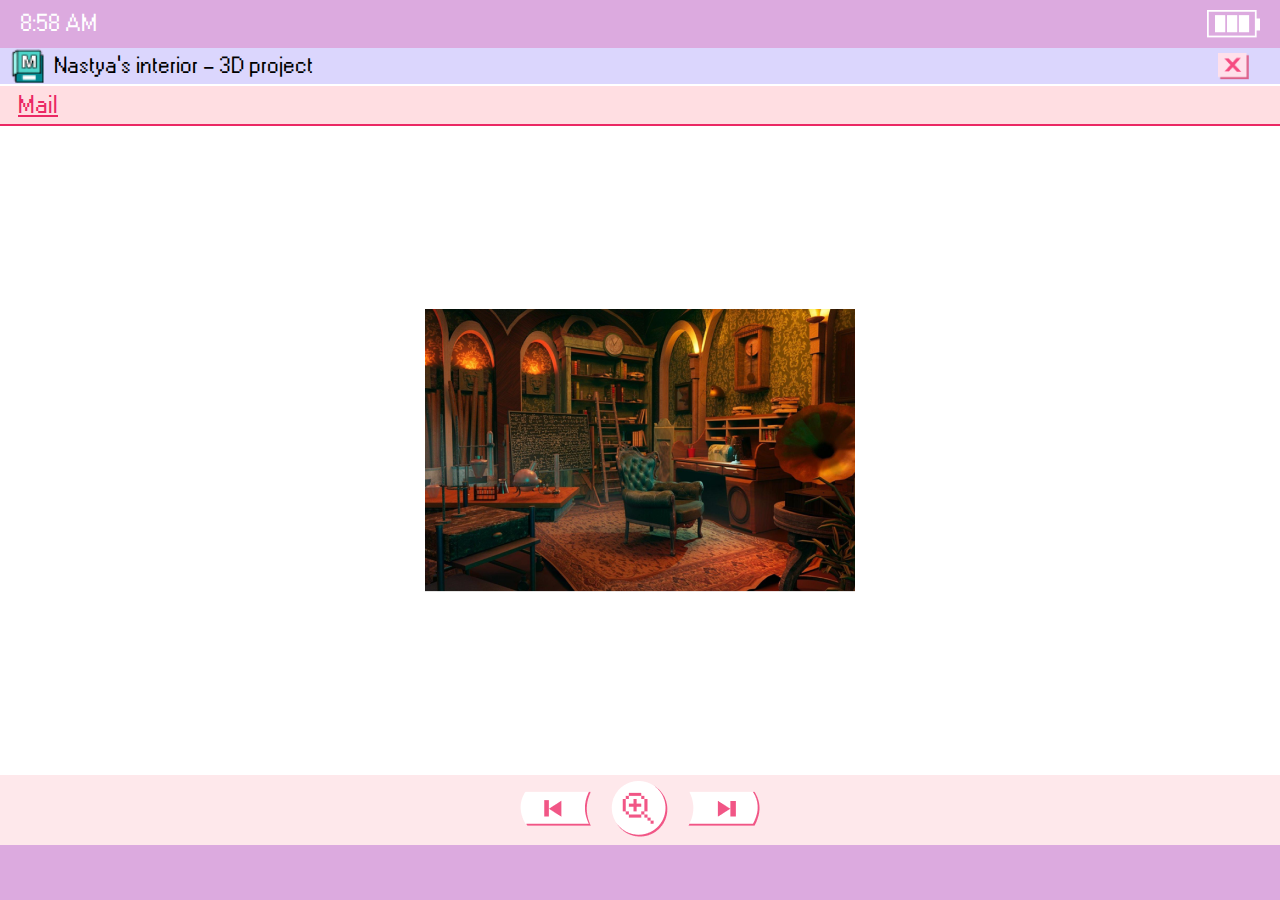
==== 3D.html @ fd75b499 "project" ====
<!DOCTYPE html>
<html lang="ru">
<head>
    <meta charset="UTF-8">
    <meta name="viewport" content="width=device-width, initial-scale=1.0">
    <link rel="stylesheet" href="style.css"> 
    <link rel="stylesheet" href="font.css"> 
    <title>Мобильная версия сайта</title>
</head>
<body class="main-body">

<header>
    <div class="header-content">
        <div class="time" id="userTime"></div>
    </div>
    <img id="batteryIcon" class="battery-icon" src="battery/battery4.png" alt="Battery Icon">
</header>

<div class="profile-top">
    <img src="mini/3D.png" alt="Profile Picture" style="height: 100%; max-height: 36px;"/> 
    <span id="projectTitle" style="font-size: 23px; font-family: 'W95FA', sans-serif; height: 100%; display: flex; align-items: center;">3D projects</span> 
    <a href="index.html" class="close-btn"><img src="button/close.png" alt="Close" style="height: 100%; max-height: 36px;"/></a> 
</div>

<div class="separator white-separator"></div>

<div class="mail-section">
    <span class="mail-title" onclick="location.href='mail.html';">Mail</span> 
</div>

<div class="pink-separator separator"></div>

<div class="photo-container">
    <img id="displayImage" class="displayed-image" src="3D/img1.jpg" alt="3D Project Image">
</div>


<div class="top-separator">
    <button class="nav-button" onclick="showPreviousImage()">
        <img src="button/back_button.png" alt="Назад">
    </button>
    <button class="nav-button" id="toggleSizeButton" onclick="toggleImageSize()">
        <img src="button/bigger.png" alt="Увеличить" id="sizeImage">
    </button>
    <button class="nav-button" onclick="showNextImage()">
        <img src="button/next_button.png" alt="Вперед">
    </button>
</div>
<div id="projectTitle"></div>

<div class="bottom-footer">

    
</div>

<script>
    const images = [
        {src: '3D/img1.png', title: 'Nastya’s interior'},
        {src: '3D/img2.png', title: 'Nastya’s interior'},
        {src: '3D/img3.png', title: 'Nastya’s robot'},
        {src: '3D/img4.png', title: 'Nastya’s robot'},
        {src: '3D/img5.png', title: 'Nastya’s robot'},
        {src: '3D/img6.png', title: 'Nastya’s robot'},
        {src: '3D/img7.png', title: 'Olesya’s interior'},
        {src: '3D/img8.png', title: 'Olesya’s interior'},
        {src: '3D/img9.png', title: 'Olesya’s robot'},
        {src: '3D/img10.png', title: 'Olesya’s robot'},
        {src: '3D/img11.png', title: 'Olesya’s robot'},
        {src: '3D/img12.png', title: 'Olesya’s robot'},
    ];

    let currentIndex = 0;
    let isZoomed = false;
    let isDragging = false; // Флаг для отслеживания, перетаскивается ли изображение
    let startX, startY, initialTouchX, initialTouchY; // Позиции для перетаскивания

    function updateImage() {
        const image = images[currentIndex];
        const imgElement = document.getElementById('displayImage');
        imgElement.src = image.src;
        document.getElementById('projectTitle').innerText = `${image.title} - 3D project`;

        // Сброс размера изображения при обновлении
        imgElement.style.transform = 'scale(1)';
        imgElement.style.cursor = 'default'; // Устанавливаем курсор по умолчанию
        isZoomed = false; 
        document.getElementById('sizeImage').src = 'button/bigger.png'; 
    }

    function showNextImage() {
        currentIndex = (currentIndex + 1) % images.length;
        updateImage();
    }

    function showPreviousImage() {
        currentIndex = (currentIndex - 1 + images.length) % images.length;
        updateImage();
    }

    function toggleImageSize() {
        const imgElement = document.getElementById('displayImage');
        const sizeImage = document.getElementById('sizeImage');

        if (isZoomed) {
            imgElement.style.transform = 'scale(1)';
            imgElement.style.cursor = 'default'; // Устанавливаем курсор по умолчанию
            sizeImage.src = 'button/bigger.png'; 
        } else {
            imgElement.style.transform = 'scale(2)';
            imgElement.style.cursor = 'grab'; // Устанавливаем курсор для перетаскивания
            sizeImage.src = 'button/smaller.png'; 

            // Устанавливаем начальные значения для перетаскивания
            startX = imgElement.offsetLeft;
            startY = imgElement.offsetTop;
        }
        isZoomed = !isZoomed;
    }

    // Обработка перемещения изображения
    const imgElement = document.getElementById('displayImage');

    imgElement.addEventListener('touchstart', (e) => {
        if (isZoomed) {
            isDragging = true;
            initialTouchX = e.touches[0].clientX; // Позиция касания
            initialTouchY = e.touches[0].clientY; // Позиция касания
        }
    });

    imgElement.addEventListener('touchmove', (e) => {
        if (isDragging) {
            const dx = e.touches[0].clientX - initialTouchX;
            const dy = e.touches[0].clientY - initialTouchY;

            // Новые позиции изображения
            const newLeft = startX + dx;
            const newTop = startY + dy;

            // Получение ширины и высоты изображения
            const imgWidth = imgElement.offsetWidth;
            const imgHeight = imgElement.offsetHeight;

            // Предполагаемая ширина окна экрана
            const screenWidth = window.innerWidth;
            const screenHeight = window.innerHeight;

            // Проверка ограничения
            if (newLeft > 0 && newLeft < (screenWidth - imgWidth * 2) && 
                newTop > 0 && newTop < (screenHeight - imgHeight * 2)) {
                imgElement.style.left = newLeft + 'px';
                imgElement.style.top = newTop + 'px';
            }
        }
    });

    imgElement.addEventListener('touchend', () => {
        isDragging = false;
        startX = imgElement.offsetLeft; 
        startY = imgElement.offsetTop; 
    });

    updateImage(); 
</script>
<script src="script.js"></script> 
</body>
</html>
---- style.css ----
@font-face {
    font-family: 'W95FA';
    src: url('font/W95FA.otf') format('opentype');
    font-weight: normal;
    font-style: normal;
}

* {
    box-sizing: border-box;
    margin: 0;
    padding: 0;
}

body {
    background-color: #72A4D7;
    display: flex;
    flex-direction: column;
    align-items: center; 
    justify-content: flex-start; 
    height: 100vh; 
    overflow: hidden;
}

header {
    width: 100%;
    background-color: #DCAADF;
    display: flex;
    align-items: center; 
    justify-content: space-between; 
    padding: 10px 20px; 
}

.header-content {
    display: flex; 
    align-items: center; 
    flex-grow: 1; 
}

.time {
    font-family: 'W95FA', sans-serif;
    font-size: 24px; 
    color: #FFFFFF;
 
}

.battery-icon {
    height: auto;
    margin-left: 20px; 
}



.grid-container {
    display: grid;
    grid-template-columns: repeat(3, 1fr); 
    grid-template-rows: repeat(5, auto); 
    gap: 10px; 
    width: 100%;
    flex-grow: 0; 
    padding: 10px; 
}

.grid-item {
    display: flex; 
    justify-content: center; 
    align-items: center;
    overflow: hidden;
}

.grid-item img {
    max-width: 100%; 
    height: auto; 
}

.photo {
    grid-column: 2 / span 2; 
    grid-row: 1 / span 3; 
}

.windows-logo {
    position: fixed;
    bottom: 45px;
    right: 30px;
    width: auto;
    height: auto; 
    z-index: -1;
}

.profile-top {
    height: 36px; 
    width: 100%;
    background-color: #DBD6FD;
    display: flex;
    align-items: center;     
    justify-content: flex-start; 
    padding-left: 10px;
    position: relative;
    box-sizing: border-box; 
}
.profile-top img {
    height: 26px; 
    margin-right: 8px; 
}
.close-btn {
    position: absolute;
    right: 23px;
    height: 27px; 
    width: auto
}
.separator {
    width: 100%;
    height: 2px;
    padding:1px;
}
.white-separator{
    background-color: white;
}

.mail-section {
    width: 100%;
    height: 38px; 
    background-color: #FFDEE2;
    display: flex;
    align-items: center; 
    padding-left: 18px; 
    color: #EB2864;
    box-sizing: border-box; 
}

.mail-section .mail-title {
    font-family: 'W95FA', sans-serif;
    font-size: 25px;
    text-decoration: underline;
    height: 100%; 
    display: flex; 
    align-items: center; 
}
.pink-separator {
    background-color: #EB2864;
}


.more-link {
    font-family: 'W95FA', sans-serif;
    color: #6E81B1;
    font-size: 19px;
    text-decoration: underline;
    cursor: pointer;
    margin-top: 20px;
}
.cv-image {
    width: 100%; 
    display: block; 
}

.skills-section {
    display: flex; 
    align-items: flex-start; 
    margin-left: 10px;
    margin-top: 36px; 
}

.olesya-img {
    margin-left: 10px; 
    height: auto; 
    width: auto; 
    max-height: none; 
    max-width: none; 
}

.nastya-img {
    margin-right: 10px; 
    height: auto; 
    width: auto; 
    max-height: none; 
    max-width: none; 
}

.skills-item {
    margin-top: 5px;
    display: flex; 
    margin-bottom: 20px; 
}

.level-img {
    align-self: center;
    margin-left: 10px; 
    margin-right: 0px; 
}

.skills {
    font-family: 'W95FA', sans-serif; 
    font-size: 15px; 
    margin: 0;
    text-align: left; 
}

.about-text {
    width: 170px;
    overflow-wrap: break-word; 
}

.about-text-o {
    width: 185px; 
    overflow-wrap: break-word; 
}


.main-body {
    background-color: #ffffff;
    display: flex;
    flex-direction: column;
    align-items: center;
    margin: 0px;
    overflow: hidden; 
}

.top-separator {
    width: 100%; 
    height: 70px; 
    display: flex; 
    justify-content: center; 
    align-items: center; 
    background-color: #FEE8EB; 
}


.nav-button {
    margin: 0px 10px; 
    background: none; 
    border: none; 
    cursor: pointer; 
}


.nav-button img {
    object-fit: contain; 
}
.photo-container {
    display: flex;
    justify-content: center;
    align-items: center;
    flex-grow: 1;
    overflow: hidden; 
    position: relative;
}

.displayed-image {
    max-width: 100%;
    max-height: 400px; 
    transition: transform 0.3s ease;
}

.bottom-footer {
    background-color: #DCAADF;
    width: 100%;
    height: 55px;
    position: relative;
}  

#displayImage {
    max-width: 100%; 
    position: relative; 
    transition: transform 0.3s; 
    touch-action: none; 
}

.nastya-cv-img {
    display: block; 
    width: 100%; 
    height: auto; 
    float: left;
}



.to-field {
    display: flex;
    align-items: center;
    background-color: #FFD6A6;
    height: 44px;
    width: 100%;
    position: relative;
}

.to-text {
    font-family: 'W95FA', sans-serif;
    font-size: 26px;
    color: #F64B81;
    margin-left: 23px;
}

.dropdown {
    display: inline-flex;
    align-items: center;
    position: relative;
    margin-left: 21px;
}

.dropdown-select {
    background-color: white;
    width: 277px;
    height: 23px;
    font-family: 'W95FA', sans-serif;
    font-size: 17.5px;
    color: #FFB35C;
    padding: 0 5px;
    border: 1px solid transparent;
    cursor: pointer;
    z-index: 2;
}

.dropdown-icon {
    margin-left: 5px;
    font-size: 15px;
}

.dropdown-menu {
    margin-top: 100px;
    display: none;
    position: absolute;
    background: white;
    width: 100%;
    border: 1px solid #FFB35C;
    z-index: 1;
}

.dropdown-item {
    font-family: 'W95FA', sans-serif;
    font-size: 17.5px;
    color: #FFA1BF;
    padding: 5px 10px;
    cursor: pointer;
}

.dropdown-item:hover {
    color: #F64B81;
}

.dropdown-divider {
    height: 2px;
    background-color: #FFB35C;
    margin: 0;
}

.subject-field {
    padding: 10px;
    display: flex;
    justify-content: center;
    background-color: #FFD6A6;
    height: 44px;
    width: 100%;
}

.subject-input {
    background-color: white;
    width: 277px; 
    height: 23px;
    color: #FEE8CF; 
    font-family: 'W95FA', sans-serif;
    font-size: 15px;
    border: none;
    text-align: left; 
    padding-left: 10px; 
}

.message-field {
    display: flex;
    justify-content: center;
    margin: 10px 0;
}

.message-input {
    width: 344px; 
    height: 560px; 
    color: #000; 
    font-family: 'W95FA', sans-serif;
    font-size: 20px; 
    resize: none; 
    padding: 10px;
    background-color: white; 
    border-right: 2px solid #F64B81; 
    border-bottom: 2px solid #F64B81; 
    border-top: none; 
    border-left: none; 
}

.message-input::placeholder {
    color: #FEE8CF; 
    opacity: 1; 
}
.subject-input::placeholder {
    color: #FEE8CF; 
    opacity: 1; 
}

.send-button {
    margin-left: 48px;
    cursor: pointer;
}

.cv-body {
    display: flex;
    flex-direction: column;
    background-color: #FFF6F7;
}
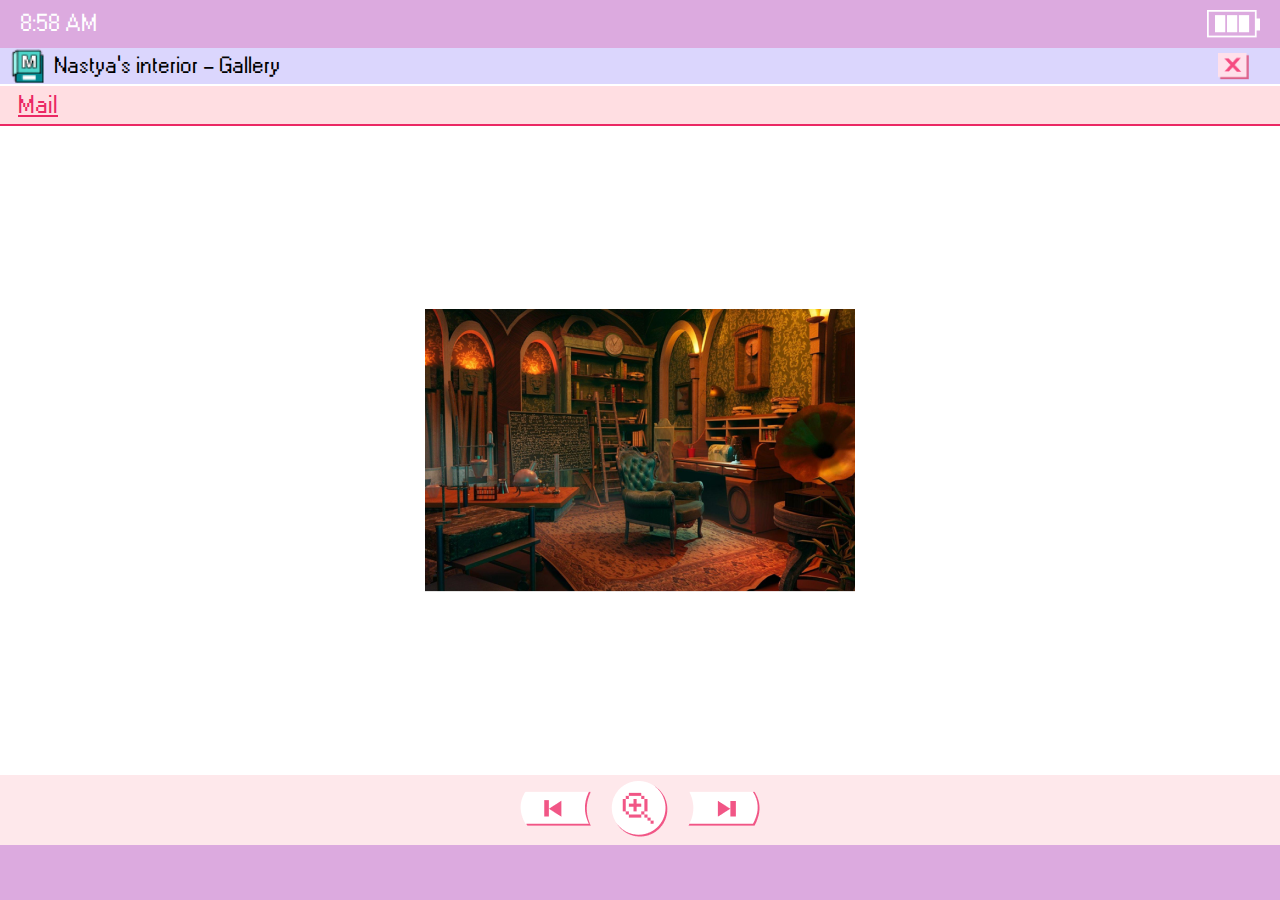
==== commit 84f80fb6: "new_gallery" ====
--- a/3D.html
+++ b/3D.html
@@ -30,8 +30,10 @@
 
 <div class="pink-separator separator"></div>
 
+</div>
 <div class="photo-container">
     <img id="displayImage" class="displayed-image" src="3D/img1.jpg" alt="3D Project Image">
+    <video id="displayVideo" controls style="max-width: 100%; max-height: 100%; display: none;"></video>
 </div>
 
 
@@ -58,12 +60,12 @@
         {src: '3D/img1.png', title: 'Nastya’s interior'},
         {src: '3D/img2.png', title: 'Nastya’s interior'},
         {src: '3D/img3.png', title: 'Nastya’s robot'},
-        {src: '3D/img4.png', title: 'Nastya’s robot'},
+        {src: '3D/img4.mp4', title: 'Nastya’s robot'}, 
         {src: '3D/img5.png', title: 'Nastya’s robot'},
         {src: '3D/img6.png', title: 'Nastya’s robot'},
         {src: '3D/img7.png', title: 'Olesya’s interior'},
         {src: '3D/img8.png', title: 'Olesya’s interior'},
-        {src: '3D/img9.png', title: 'Olesya’s robot'},
+        {src: '3D/img9.mp4', title: 'Olesya’s robot'},
         {src: '3D/img10.png', title: 'Olesya’s robot'},
         {src: '3D/img11.png', title: 'Olesya’s robot'},
         {src: '3D/img12.png', title: 'Olesya’s robot'},
@@ -71,20 +73,40 @@
 
     let currentIndex = 0;
     let isZoomed = false;
-    let isDragging = false; // Флаг для отслеживания, перетаскивается ли изображение
-    let startX, startY, initialTouchX, initialTouchY; // Позиции для перетаскивания
 
     function updateImage() {
-        const image = images[currentIndex];
+        const item = images[currentIndex];
         const imgElement = document.getElementById('displayImage');
-        imgElement.src = image.src;
-        document.getElementById('projectTitle').innerText = `${image.title} - 3D project`;
+        const videoElement = document.getElementById('displayVideo');
+        
+        if (item.src.endsWith('.mp4')) {
+            imgElement.style.display = 'none'; 
+            videoElement.style.display = 'block'; 
+            videoElement.src = item.src;
+            videoElement.play(); 
+        } else {
+            imgElement.style.display = 'block'; 
+            videoElement.style.display = 'none'; 
+            imgElement.src = item.src;
+        }
+        
+        document.getElementById('projectTitle').innerText = `${item.title} - Gallery`;
 
-        // Сброс размера изображения при обновлении
         imgElement.style.transform = 'scale(1)';
-        imgElement.style.cursor = 'default'; // Устанавливаем курсор по умолчанию
-        isZoomed = false; 
-        document.getElementById('sizeImage').src = 'button/bigger.png'; 
+        imgElement.style.width = 'auto'; 
+        imgElement.style.height = 'auto'; 
+        imgElement.style.maxHeight = '100%'; 
+        imgElement.style.maxWidth = '100%'; 
+        imgElement.style.objectFit = 'contain';
+
+        videoElement.style.transform = 'scale(1)';
+        videoElement.style.width = 'auto'; 
+        videoElement.style.height = 'auto'; 
+        videoElement.style.maxHeight = '100%'; 
+        videoElement.style.maxWidth = '100%';
+        
+        isZoomed = false;
+        document.getElementById('sizeImage').src = 'button/bigger.png';
     }
 
     function showNextImage() {
@@ -99,66 +121,32 @@
 
     function toggleImageSize() {
         const imgElement = document.getElementById('displayImage');
-        const sizeImage = document.getElementById('sizeImage');
+        const videoElement = document.getElementById('displayVideo');
 
         if (isZoomed) {
             imgElement.style.transform = 'scale(1)';
-            imgElement.style.cursor = 'default'; // Устанавливаем курсор по умолчанию
-            sizeImage.src = 'button/bigger.png'; 
+            videoElement.style.transform = 'scale(1)';
+            imgElement.style.width = 'auto';
+            imgElement.style.height = 'auto';
+            videoElement.style.width = 'auto';
+            videoElement.style.height = 'auto';
+            imgElement.style.maxHeight = '100%';
+            imgElement.style.maxWidth = '100%';
+            videoElement.style.maxHeight = '100%';
+            videoElement.style.maxWidth = '100%';
         } else {
             imgElement.style.transform = 'scale(2)';
-            imgElement.style.cursor = 'grab'; // Устанавливаем курсор для перетаскивания
-            sizeImage.src = 'button/smaller.png'; 
+            videoElement.style.transform = 'scale(2)';
+            imgElement.style.maxWidth = 'none';
+            imgElement.style.maxHeight = 'none';
+            videoElement.style.maxWidth = 'none';
+            videoElement.style.maxHeight = 'none';
+        }
 
-            // Устанавливаем начальные значения для перетаскивания
-            startX = imgElement.offsetLeft;
-            startY = imgElement.offsetTop;
-        }
+        imgElement.style.objectFit = 'contain';
+        videoElement.style.objectFit = 'contain';
         isZoomed = !isZoomed;
     }
-
-    // Обработка перемещения изображения
-    const imgElement = document.getElementById('displayImage');
-
-    imgElement.addEventListener('touchstart', (e) => {
-        if (isZoomed) {
-            isDragging = true;
-            initialTouchX = e.touches[0].clientX; // Позиция касания
-            initialTouchY = e.touches[0].clientY; // Позиция касания
-        }
-    });
-
-    imgElement.addEventListener('touchmove', (e) => {
-        if (isDragging) {
-            const dx = e.touches[0].clientX - initialTouchX;
-            const dy = e.touches[0].clientY - initialTouchY;
-
-            // Новые позиции изображения
-            const newLeft = startX + dx;
-            const newTop = startY + dy;
-
-            // Получение ширины и высоты изображения
-            const imgWidth = imgElement.offsetWidth;
-            const imgHeight = imgElement.offsetHeight;
-
-            // Предполагаемая ширина окна экрана
-            const screenWidth = window.innerWidth;
-            const screenHeight = window.innerHeight;
-
-            // Проверка ограничения
-            if (newLeft > 0 && newLeft < (screenWidth - imgWidth * 2) && 
-                newTop > 0 && newTop < (screenHeight - imgHeight * 2)) {
-                imgElement.style.left = newLeft + 'px';
-                imgElement.style.top = newTop + 'px';
-            }
-        }
-    });
-
-    imgElement.addEventListener('touchend', () => {
-        isDragging = false;
-        startX = imgElement.offsetLeft; 
-        startY = imgElement.offsetTop; 
-    });
 
     updateImage(); 
 </script>
--- a/style.css
+++ b/style.css
@@ -265,11 +265,18 @@
     touch-action: none; 
 }
 
-.nastya-cv-img {
+/* .nastya-cv-img {
     display: block; 
     width: 100%; 
     height: auto; 
     float: left;
+} */
+.nastya-cv-img {
+    width: auto; 
+    height: auto; 
+    max-width: 100%; 
+    display: block; 
+    margin: 0 auto; 
 }
 
 
@@ -281,13 +288,14 @@
     height: 44px;
     width: 100%;
     position: relative;
+    justify-content: center;
 }
 
 .to-text {
     font-family: 'W95FA', sans-serif;
     font-size: 26px;
     color: #F64B81;
-    margin-left: 23px;
+    
 }
 
 .dropdown {
@@ -320,9 +328,10 @@
     display: none;
     position: absolute;
     background: white;
-    width: 100%;
+    width: 277px;
     border: 1px solid #FFB35C;
     z-index: 1;
+    margin-left: 55px;
 }
 
 .dropdown-item {
@@ -356,12 +365,13 @@
     background-color: white;
     width: 277px; 
     height: 23px;
-    color: #FEE8CF; 
+    color:  #FFB35C; 
     font-family: 'W95FA', sans-serif;
     font-size: 15px;
     border: none;
     text-align: left; 
     padding-left: 10px; 
+    margin-left: 55px;
 }
 
 .message-field {
@@ -395,7 +405,8 @@
 }
 
 .send-button {
-    margin-left: 48px;
+    /* position: relative;  */
+    /* margin-left: 48px;  */
     cursor: pointer;
 }
 
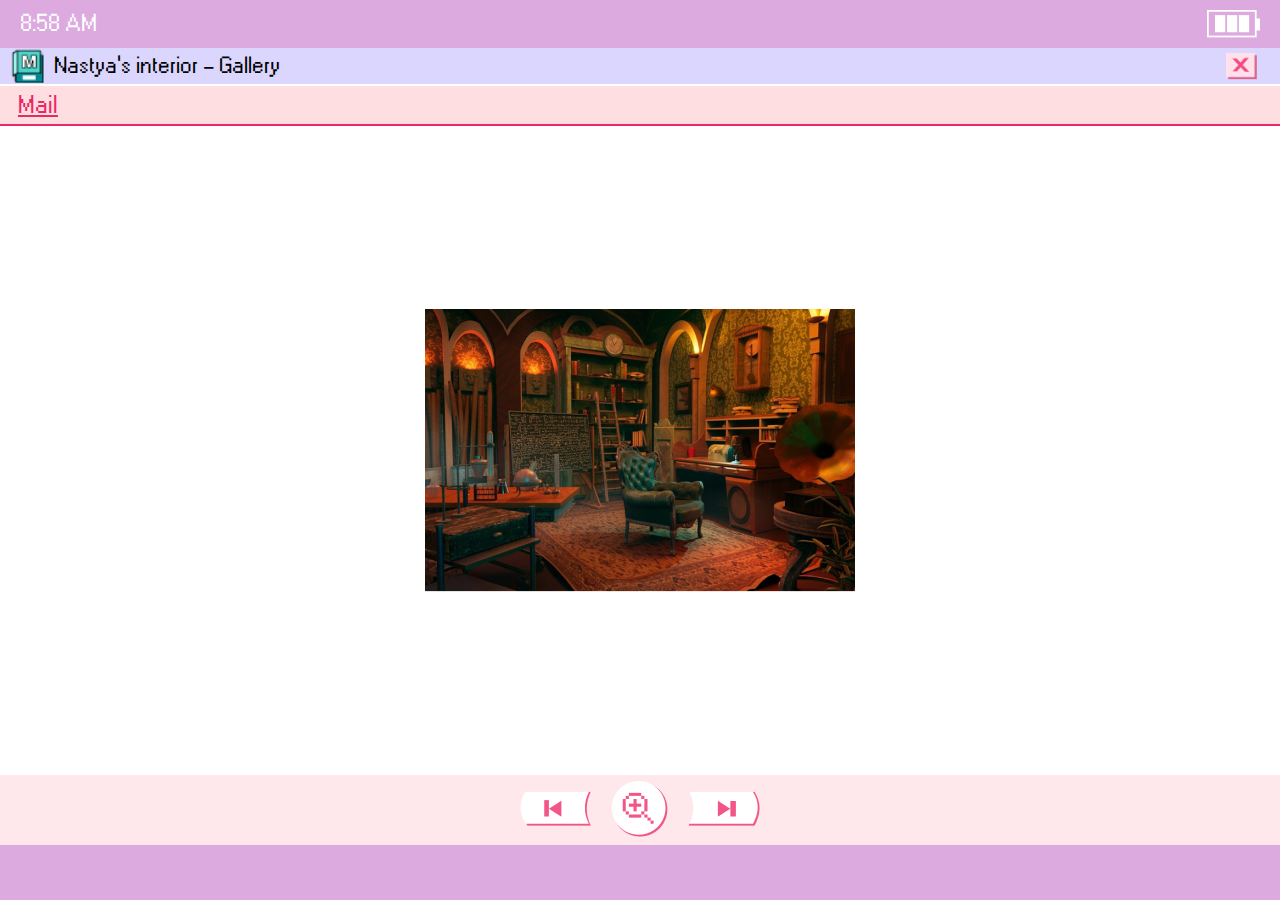
==== commit ca13db27: "BEM" ====
--- a/3D.html
+++ b/3D.html
@@ -9,66 +9,61 @@
 </head>
 <body class="main-body">
 
-<header>
-    <div class="header-content">
-        <div class="time" id="userTime"></div>
+<header class="header">
+    <div class="header__content">
+        <div class="header__time" id="userTime"></div>
     </div>
-    <img id="batteryIcon" class="battery-icon" src="battery/battery4.png" alt="Battery Icon">
+    <img id="batteryIcon" class="header__battery-icon" src="battery/battery4.png" alt="Иконка батареи">
 </header>
 
 <div class="profile-top">
-    <img src="mini/3D.png" alt="Profile Picture" style="height: 100%; max-height: 36px;"/> 
-    <span id="projectTitle" style="font-size: 23px; font-family: 'W95FA', sans-serif; height: 100%; display: flex; align-items: center;">3D projects</span> 
-    <a href="index.html" class="close-btn"><img src="button/close.png" alt="Close" style="height: 100%; max-height: 36px;"/></a> 
+    <img src="mini/3D.png" alt="Изображение профиля" class="profile-top__image" style="height: 100%; max-height: 36px;"/> 
+    <span id="projectTitle" class="profile-top__title" style="font-size: 23px; font-family: 'W95FA', sans-serif; height: 100%; display: flex; align-items: center;">3D projects</span> 
+    <a href="index.html" class="profile-top__close-btn"><img src="button/close.png" alt="Закрыть" class="profile-top__close-icon" style="height: 100%; max-height: 36px;"/></a> 
 </div>
 
-<div class="separator white-separator"></div>
+<div class="separator separator--white"></div>
 
 <div class="mail-section">
-    <span class="mail-title" onclick="location.href='mail.html';">Mail</span> 
+    <span class="mail-section__title" onclick="location.href='mail.html';">Mail</span> 
 </div>
 
-<div class="pink-separator separator"></div>
+<div class="separator separator--pink"></div>
 
-</div>
 <div class="photo-container">
-    <img id="displayImage" class="displayed-image" src="3D/img1.jpg" alt="3D Project Image">
-    <video id="displayVideo" controls style="max-width: 100%; max-height: 100%; display: none;"></video>
+    <img id="displayImage" class="photo-container__displayed-image" src="3D/img1.jpg" alt="Изображение 3D проекта">
+    <video id="displayVideo" class="photo-container__displayed-video" controls style="max-width: 100%; max-height: 100%; display: none;" alt="Видеопроекция 3D проекта"></video>
 </div>
 
-
 <div class="top-separator">
-    <button class="nav-button" onclick="showPreviousImage()">
+    <button class="top-separator__nav-button" onclick="showPreviousImage()">
         <img src="button/back_button.png" alt="Назад">
     </button>
-    <button class="nav-button" id="toggleSizeButton" onclick="toggleImageSize()">
+    <button class="top-separator__nav-button" id="toggleSizeButton" onclick="toggleImageSize()">
         <img src="button/bigger.png" alt="Увеличить" id="sizeImage">
     </button>
-    <button class="nav-button" onclick="showNextImage()">
+    <button class="top-separator__nav-button" onclick="showNextImage()">
         <img src="button/next_button.png" alt="Вперед">
     </button>
 </div>
-<div id="projectTitle"></div>
 
 <div class="bottom-footer">
-
-    
-</div>
+</div> 
 
 <script>
     const images = [
-        {src: '3D/img1.png', title: 'Nastya’s interior'},
-        {src: '3D/img2.png', title: 'Nastya’s interior'},
-        {src: '3D/img3.png', title: 'Nastya’s robot'},
-        {src: '3D/img4.mp4', title: 'Nastya’s robot'}, 
-        {src: '3D/img5.png', title: 'Nastya’s robot'},
-        {src: '3D/img6.png', title: 'Nastya’s robot'},
-        {src: '3D/img7.png', title: 'Olesya’s interior'},
-        {src: '3D/img8.png', title: 'Olesya’s interior'},
-        {src: '3D/img9.mp4', title: 'Olesya’s robot'},
-        {src: '3D/img10.png', title: 'Olesya’s robot'},
-        {src: '3D/img11.png', title: 'Olesya’s robot'},
-        {src: '3D/img12.png', title: 'Olesya’s robot'},
+        {src: '3D/img1.png', title: 'Nastya’s interior', alt: 'Современный интерьер комнаты, оформленный Настей'},
+        {src: '3D/img2.png', title: 'Nastya’s interior', alt: 'Другая перспектива современного интерьера Насти'},
+        {src: '3D/img3.png', title: 'Nastya’s robot', alt: 'Робот Насти с ярким дизайном и уникальными деталями'},
+        {src: '3D/img4.mp4', title: 'Nastya’s robot', alt: 'Анимация, демонстрирующая движение робота Насти'},
+        {src: '3D/img5.png', title: 'Nastya’s robot', alt: 'Робот Насти, изображенный на фоне интерьера'},
+        {src: '3D/img6.png', title: 'Nastya’s robot', alt: 'Детальный вид робота Насти, показывающий его функциональные части'},
+        {src: '3D/img7.png', title: 'Olesya’s interior', alt: 'Элегантный интерьер комнаты, созданный Оксаной'},
+        {src: '3D/img8.png', title: 'Olesya’s interior', alt: 'Вид интерьера Оксаны с акцентом на детали оформления'},
+        {src: '3D/img9.mp4', title: 'Olesya’s robot', alt: 'Анимация робота Оксаны с интерактивными элементами'},
+        {src: '3D/img10.png', title: 'Olesya’s robot', alt: 'Робот Оксаны, демонстрирующий высокую технологичность'},
+        {src: '3D/img11.png', title: 'Olesya’s robot', alt: 'Близкий план робота Оксаны, показывающий его особенности'},
+        {src: '3D/img12.png', title: 'Olesya’s robot', alt: 'Робот Оксаны на фоне стилизованного интерьера'},
     ];
 
     let currentIndex = 0;
@@ -152,4 +147,5 @@
 </script>
 <script src="script.js"></script> 
 </body>
-</html>+</html>
+
--- a/style.css
+++ b/style.css
@@ -21,6 +21,83 @@
     overflow: hidden;
 }
 
+.header {
+    width: 100%;
+    background-color: #DCAADF;
+    display: flex;
+    align-items: center; 
+    justify-content: space-between; 
+    padding: 10px 20px; 
+}
+
+.header__content {
+    display: flex; 
+    align-items: center; 
+    flex-grow: 1; 
+}
+
+.header__time {
+    font-family: 'W95FA', sans-serif;
+    font-size: 24px; 
+    color: #FFFFFF;
+}
+
+.header__battery-icon {
+    height: auto;
+    margin-left: 20px; 
+}
+
+.grid {
+    display: grid;
+    grid-template-columns: repeat(3, 1fr); 
+    grid-template-rows: repeat(5, auto); 
+    gap: 10px; 
+    width: 100%;
+    flex-grow: 0; 
+    padding: 10px; 
+}
+
+.grid__item {
+    display: flex; 
+    justify-content: center; 
+    align-items: center;
+    overflow: hidden;
+}
+
+.grid__item img {
+    max-width: 100%; 
+    height: auto; 
+}
+
+.grid__item--photo {
+    grid-column: 2 / span 2; 
+    grid-row: 1 / span 3; 
+}
+
+.windows-logo {
+    position: fixed;
+    bottom: 45px;
+    right: 30px;
+    width: auto;
+    height: auto; 
+    z-index: -1;
+}
+* {
+    box-sizing: border-box;
+    margin: 0;
+    padding: 0;
+}
+
+body {
+    background-color: #72A4D7;
+    display: flex;
+    flex-direction: column;
+    align-items: center; 
+    justify-content: flex-start; 
+    height: 100vh; 
+    overflow: hidden;
+}
+
 header {
     width: 100%;
     background-color: #DCAADF;
@@ -87,6 +164,7 @@
 }
 
 .profile-top {
+    font-family: 'W95FA';
     height: 36px; 
     width: 100%;
     background-color: #DBD6FD;
@@ -97,10 +175,19 @@
     position: relative;
     box-sizing: border-box; 
 }
-.profile-top img {
+
+.profile-top__image {
     height: 26px; 
     margin-right: 8px; 
 }
+
+.profile-top__close-btn {
+    position: absolute;
+    right: 23px;
+    height: 27px; 
+    width: auto;
+}
+
 .close-btn {
     position: absolute;
     right: 23px;
@@ -110,9 +197,10 @@
 .separator {
     width: 100%;
     height: 2px;
-    padding:1px;
-}
-.white-separator{
+    padding: 1px;
+}
+
+.separator--white {
     background-color: white;
 }
 
@@ -127,7 +215,7 @@
     box-sizing: border-box; 
 }
 
-.mail-section .mail-title {
+.mail-section__title {
     font-family: 'W95FA', sans-serif;
     font-size: 25px;
     text-decoration: underline;
@@ -135,12 +223,70 @@
     display: flex; 
     align-items: center; 
 }
-.pink-separator {
+
+.separator--pink {
     background-color: #EB2864;
 }
 
-
-.more-link {
+.skills-section {
+    font-family: 'W95FA';
+    display: flex; 
+    align-items: flex-start; 
+    margin-left: 10px;
+    margin-top: 36px; 
+}
+
+.skills-section__nastya-image {
+    margin-right: 10px; 
+    height: auto; 
+    width: auto; 
+}
+
+.skills-section__olesya-image {
+    margin-left: 10px; 
+    height: auto; 
+    width: auto; 
+}
+
+.skills-section__text-content {
+    margin-right: 10px; 
+}
+
+.skills-section__name {
+    font-size: 25px; 
+    font-family: 'W95FA', sans-serif;
+}
+
+.skills-section__item {
+    margin-top: 5px;
+    display: flex; 
+    margin-bottom: 20px; 
+}
+
+.skills-section__level-image {
+    align-self: center;
+    margin-left: 10px; 
+}
+
+.skills-section__skills {
+    font-family: 'W95FA', sans-serif; 
+    font-size: 15px; 
+    margin: 0;
+    text-align: left; 
+}
+
+.skills-section__about-title {
+    font-size: 22px; 
+    font-family: 'W95FA', sans-serif;
+}
+
+.skills-section__about-text,
+.skills-section__about-text-o {
+    width: 170px;
+    overflow-wrap: break-word; 
+}
+
+.skills-section__more-link {
     font-family: 'W95FA', sans-serif;
     color: #6E81B1;
     font-size: 19px;
@@ -148,16 +294,18 @@
     cursor: pointer;
     margin-top: 20px;
 }
+
+.more-link {
+    font-family: 'W95FA', sans-serif;
+    color: #6E81B1;
+    font-size: 19px;
+    text-decoration: underline;
+    cursor: pointer;
+    margin-top: 20px;
+}
 .cv-image {
     width: 100%; 
     display: block; 
-}
-
-.skills-section {
-    display: flex; 
-    align-items: flex-start; 
-    margin-left: 10px;
-    margin-top: 36px; 
 }
 
 .olesya-img {
@@ -224,6 +372,17 @@
     background-color: #FEE8EB; 
 }
 
+.top-separator__nav-button {
+    margin: 0px 10px; 
+    background: none; 
+    border: none; 
+    cursor: pointer; 
+}
+
+.top-separator__nav-button img {
+    object-fit: contain; 
+}
+
 
 .nav-button {
     margin: 0px 10px; 
@@ -236,6 +395,7 @@
 .nav-button img {
     object-fit: contain; 
 }
+
 .photo-container {
     display: flex;
     justify-content: center;
@@ -245,6 +405,18 @@
     position: relative;
 }
 
+.photo-container__displayed-image {
+    max-width: 100%;
+    max-height: 400px; 
+    transition: transform 0.3s ease;
+}
+
+.photo-container__displayed-video {
+    max-width: 100%; 
+    max-height: 100%; 
+    display: none; 
+}
+
 .displayed-image {
     max-width: 100%;
     max-height: 400px; 
@@ -280,7 +452,6 @@
 }
 
 
-
 .to-field {
     display: flex;
     align-items: center;
@@ -295,7 +466,6 @@
     font-family: 'W95FA', sans-serif;
     font-size: 26px;
     color: #F64B81;
-    
 }
 
 .dropdown {
@@ -363,14 +533,14 @@
 
 .subject-input {
     background-color: white;
-    width: 277px; 
+    width: 277px;
     height: 23px;
-    color:  #FFB35C; 
+    color: #FFB35C;
     font-family: 'W95FA', sans-serif;
     font-size: 15px;
     border: none;
-    text-align: left; 
-    padding-left: 10px; 
+    text-align: left;
+    padding-left: 10px;
     margin-left: 55px;
 }
 
@@ -381,35 +551,35 @@
 }
 
 .message-input {
-    width: 344px; 
-    height: 560px; 
-    color: #000; 
-    font-family: 'W95FA', sans-serif;
-    font-size: 20px; 
-    resize: none; 
+    width: 344px;
+    height: 500px;
+    color: #000;
+    font-family: 'W95FA', sans-serif;
+    font-size: 20px;
+    resize: none;
     padding: 10px;
-    background-color: white; 
-    border-right: 2px solid #F64B81; 
-    border-bottom: 2px solid #F64B81; 
-    border-top: none; 
-    border-left: none; 
+    background-color: white;
+    border-right: 2px solid #F64B81;
+    border-bottom: 2px solid #F64B81;
+    border-top: none;
+    border-left: none;
 }
 
 .message-input::placeholder {
-    color: #FEE8CF; 
-    opacity: 1; 
-}
+    color: #FEE8CF;
+    opacity: 1;
+}
+
 .subject-input::placeholder {
-    color: #FEE8CF; 
-    opacity: 1; 
+    color: #FEE8CF;
+    opacity: 1;
 }
 
 .send-button {
-    /* position: relative;  */
-    /* margin-left: 48px;  */
+    /* position: relative; */
+    /* margin-left: 48px; */
     cursor: pointer;
-}
-
+} 
 .cv-body {
     display: flex;
     flex-direction: column;
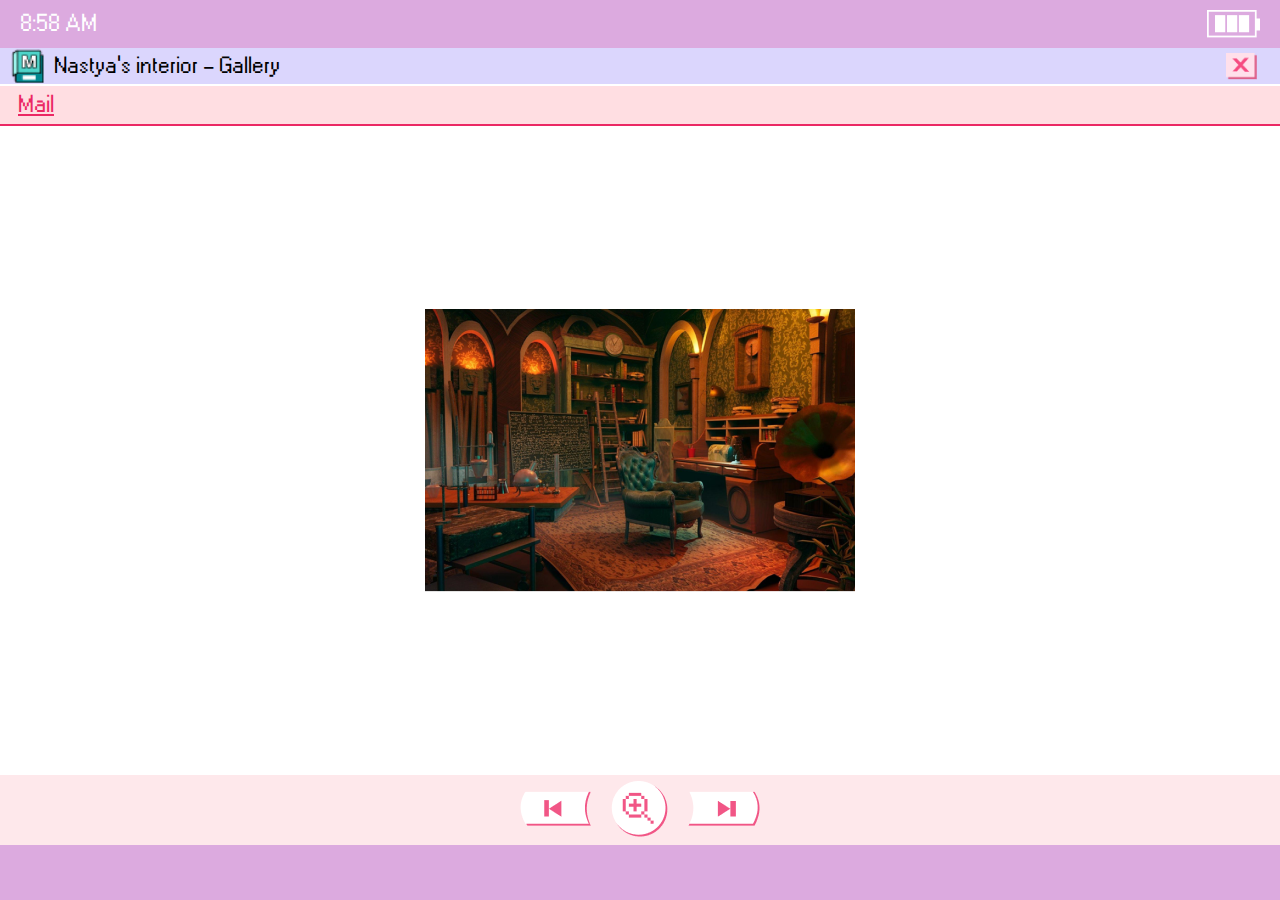
==== commit 507178bf: "alt" ====
--- a/3D.html
+++ b/3D.html
@@ -17,7 +17,7 @@
 </header>
 
 <div class="profile-top">
-    <img src="mini/3D.png" alt="Изображение профиля" class="profile-top__image" style="height: 100%; max-height: 36px;"/> 
+    <img src="mini/3D.png" alt="Иконка профайла" class="profile-top__image" style="height: 100%; max-height: 36px;"/> 
     <span id="projectTitle" class="profile-top__title" style="font-size: 23px; font-family: 'W95FA', sans-serif; height: 100%; display: flex; align-items: center;">3D projects</span> 
     <a href="index.html" class="profile-top__close-btn"><img src="button/close.png" alt="Закрыть" class="profile-top__close-icon" style="height: 100%; max-height: 36px;"/></a> 
 </div>
@@ -32,7 +32,7 @@
 
 <div class="photo-container">
     <img id="displayImage" class="photo-container__displayed-image" src="3D/img1.jpg" alt="Изображение 3D проекта">
-    <video id="displayVideo" class="photo-container__displayed-video" controls style="max-width: 100%; max-height: 100%; display: none;" alt="Видеопроекция 3D проекта"></video>
+    <video id="displayVideo" class="photo-container__displayed-video" controls style="max-width: 100%; max-height: 100%; display: none;" alt="Видео 3D проекта"></video>
 </div>
 
 <div class="top-separator">
@@ -52,18 +52,18 @@
 
 <script>
     const images = [
-        {src: '3D/img1.png', title: 'Nastya’s interior', alt: 'Современный интерьер комнаты, оформленный Настей'},
-        {src: '3D/img2.png', title: 'Nastya’s interior', alt: 'Другая перспектива современного интерьера Насти'},
-        {src: '3D/img3.png', title: 'Nastya’s robot', alt: 'Робот Насти с ярким дизайном и уникальными деталями'},
-        {src: '3D/img4.mp4', title: 'Nastya’s robot', alt: 'Анимация, демонстрирующая движение робота Насти'},
-        {src: '3D/img5.png', title: 'Nastya’s robot', alt: 'Робот Насти, изображенный на фоне интерьера'},
-        {src: '3D/img6.png', title: 'Nastya’s robot', alt: 'Детальный вид робота Насти, показывающий его функциональные части'},
-        {src: '3D/img7.png', title: 'Olesya’s interior', alt: 'Элегантный интерьер комнаты, созданный Оксаной'},
-        {src: '3D/img8.png', title: 'Olesya’s interior', alt: 'Вид интерьера Оксаны с акцентом на детали оформления'},
-        {src: '3D/img9.mp4', title: 'Olesya’s robot', alt: 'Анимация робота Оксаны с интерактивными элементами'},
-        {src: '3D/img10.png', title: 'Olesya’s robot', alt: 'Робот Оксаны, демонстрирующий высокую технологичность'},
-        {src: '3D/img11.png', title: 'Olesya’s robot', alt: 'Близкий план робота Оксаны, показывающий его особенности'},
-        {src: '3D/img12.png', title: 'Olesya’s robot', alt: 'Робот Оксаны на фоне стилизованного интерьера'},
+        {src: '3D/img1.png', title: 'Nastya’s interior', alt: 'Интерьер, созданный Настей'},
+        {src: '3D/img2.png', title: 'Nastya’s interior', alt: 'Интерьер, созданный Настей с другого ракурса'},
+        {src: '3D/img3.png', title: 'Nastya’s robot', alt: 'Робот Насти'},
+        {src: '3D/img4.mp4', title: 'Nastya’s robot', alt: 'Видео, демонстрирующее робота Насти'},
+        {src: '3D/img5.png', title: 'Nastya’s robot', alt: 'Робот Насти с другого ракурса'},
+        {src: '3D/img6.png', title: 'Nastya’s robot', alt: 'Детали робота Насти'},
+        {src: '3D/img7.png', title: 'Olesya’s interior', alt: 'Интерьер, созданный Олесей'},
+        {src: '3D/img8.png', title: 'Olesya’s interior', alt: 'Интерьер, созданный Олесей с другого ракурса'},
+        {src: '3D/img9.mp4', title: 'Olesya’s robot', alt: 'Видео, демонстрирующее робота Олеси'},
+        {src: '3D/img10.png', title: 'Olesya’s robot', alt: 'Робот Олеси'},
+        {src: '3D/img11.png', title: 'Olesya’s robot', alt: 'Робот Олеси с другого ракурса'},
+        {src: '3D/img12.png', title: 'Olesya’s robot', alt: 'Детали робота Олеси'},
     ];
 
     let currentIndex = 0;
--- a/style.css
+++ b/style.css
@@ -11,14 +11,29 @@
     padding: 0;
 }
 
+html, body {
+    height: 100%; 
+    margin: 0; 
+    overflow: hidden; 
+}
+.container {
+    /* height: 100vh;  */
+    display: flex; 
+    flex-direction: column; 
+    justify-content: center; 
+    align-items: center; 
+
+}
+
 body {
     background-color: #72A4D7;
     display: flex;
     flex-direction: column;
     align-items: center; 
     justify-content: flex-start; 
-    height: 100vh; 
+    /* height: 100vh;  */
     overflow: hidden;
+    height: 100%;
 }
 
 .header {
@@ -28,8 +43,13 @@
     align-items: center; 
     justify-content: space-between; 
     padding: 10px 20px; 
-}
-
+    z-index: 1000;
+}
+.profile__content {
+
+    max-height: calc(100vh - 60px); 
+    overflow-y: auto; 
+}
 .header__content {
     display: flex; 
     align-items: center; 
@@ -38,7 +58,7 @@
 
 .header__time {
     font-family: 'W95FA', sans-serif;
-    font-size: 24px; 
+    font-size: 150%; 
     color: #FFFFFF;
 }
 
@@ -49,6 +69,7 @@
 
 .grid {
     display: grid;
+    grid-template-columns: repeat(auto-fit, minmax(100px, 1fr)); 
     grid-template-columns: repeat(3, 1fr); 
     grid-template-rows: repeat(5, auto); 
     gap: 10px; 
@@ -62,17 +83,20 @@
     justify-content: center; 
     align-items: center;
     overflow: hidden;
+   
 }
 
 .grid__item img {
     max-width: 100%; 
     height: auto; 
+   
 }
 
 .grid__item--photo {
     grid-column: 2 / span 2; 
     grid-row: 1 / span 3; 
 }
+
 
 .windows-logo {
     position: fixed;
@@ -115,7 +139,7 @@
 
 .time {
     font-family: 'W95FA', sans-serif;
-    font-size: 24px; 
+    font-size: 150%; 
     color: #FFFFFF;
  
 }
@@ -177,7 +201,7 @@
 }
 
 .profile-top__image {
-    height: 26px; 
+    height: auto;
     margin-right: 8px; 
 }
 
@@ -186,6 +210,15 @@
     right: 23px;
     height: 27px; 
     width: auto;
+
+    transition: transform 0.5s ease, 
+}
+
+.profile-top__close-btn:active {
+    transform: scale(0.9); 
+}
+.profile-top__close-icon {
+    transition: transform 0.5s ease; 
 }
 
 .close-btn {
@@ -213,11 +246,12 @@
     padding-left: 18px; 
     color: #EB2864;
     box-sizing: border-box; 
+
 }
 
 .mail-section__title {
     font-family: 'W95FA', sans-serif;
-    font-size: 25px;
+    font-size: 150%;
     text-decoration: underline;
     height: 100%; 
     display: flex; 
@@ -239,21 +273,21 @@
 .skills-section__nastya-image {
     margin-right: 10px; 
     height: auto; 
-    width: auto; 
+    width: 40%; 
 }
 
 .skills-section__olesya-image {
     margin-left: 10px; 
     height: auto; 
-    width: auto; 
+    width: 40%; 
 }
 
 .skills-section__text-content {
-    margin-right: 10px; 
+    margin-right: 1%; 
 }
 
 .skills-section__name {
-    font-size: 25px; 
+    font-size: 150%; 
     font-family: 'W95FA', sans-serif;
 }
 
@@ -270,26 +304,26 @@
 
 .skills-section__skills {
     font-family: 'W95FA', sans-serif; 
-    font-size: 15px; 
+    font-size: 100%; 
     margin: 0;
     text-align: left; 
 }
 
 .skills-section__about-title {
-    font-size: 22px; 
+    font-size: 120%; 
     font-family: 'W95FA', sans-serif;
 }
 
 .skills-section__about-text,
 .skills-section__about-text-o {
-    width: 170px;
+    width: 75%;
     overflow-wrap: break-word; 
 }
 
 .skills-section__more-link {
     font-family: 'W95FA', sans-serif;
     color: #6E81B1;
-    font-size: 19px;
+    font-size: 120%;
     text-decoration: underline;
     cursor: pointer;
     margin-top: 20px;
@@ -298,7 +332,7 @@
 .more-link {
     font-family: 'W95FA', sans-serif;
     color: #6E81B1;
-    font-size: 19px;
+    font-size: 120%;
     text-decoration: underline;
     cursor: pointer;
     margin-top: 20px;
@@ -338,7 +372,7 @@
 
 .skills {
     font-family: 'W95FA', sans-serif; 
-    font-size: 15px; 
+    font-size: 100%; 
     margin: 0;
     text-align: left; 
 }
@@ -377,10 +411,16 @@
     background: none; 
     border: none; 
     cursor: pointer; 
+    transition: transform 0.1s ease;
 }
 
 .top-separator__nav-button img {
     object-fit: contain; 
+    transition: transform 0.3s ease;
+}
+
+.top-separator__nav-button:active {
+    transform: scale(0.9); 
 }
 
 
@@ -464,7 +504,7 @@
 
 .to-text {
     font-family: 'W95FA', sans-serif;
-    font-size: 26px;
+    font-size: 150%;
     color: #F64B81;
 }
 
@@ -480,7 +520,7 @@
     width: 277px;
     height: 23px;
     font-family: 'W95FA', sans-serif;
-    font-size: 17.5px;
+    font-size: 120%;
     color: #FFB35C;
     padding: 0 5px;
     border: 1px solid transparent;
@@ -490,7 +530,7 @@
 
 .dropdown-icon {
     margin-left: 5px;
-    font-size: 15px;
+    font-size: 100%;
 }
 
 .dropdown-menu {
@@ -506,7 +546,7 @@
 
 .dropdown-item {
     font-family: 'W95FA', sans-serif;
-    font-size: 17.5px;
+    font-size: 120%;
     color: #FFA1BF;
     padding: 5px 10px;
     cursor: pointer;
@@ -537,7 +577,7 @@
     height: 23px;
     color: #FFB35C;
     font-family: 'W95FA', sans-serif;
-    font-size: 15px;
+    font-size: 100%;
     border: none;
     text-align: left;
     padding-left: 10px;
@@ -552,10 +592,10 @@
 
 .message-input {
     width: 344px;
-    height: 500px;
+    height: 60vh;
     color: #000;
     font-family: 'W95FA', sans-serif;
-    font-size: 20px;
+    font-size: 120%;
     resize: none;
     padding: 10px;
     background-color: white;
@@ -584,4 +624,73 @@
     display: flex;
     flex-direction: column;
     background-color: #FFF6F7;
-}+}
+
+.overlay {
+    position: fixed;
+    top: 0;
+    left: 0;
+    width: 100%;
+    height: 100%;
+    background-color: pink; 
+    display: flex;
+    justify-content: center;
+    align-items: center;
+    opacity: 0;
+    visibility: hidden; 
+    transition: opacity 0.8s cubic-bezier(0.3, 1, 0.36, 1), visibility 0.8s; 
+    z-index: 999; 
+}
+
+.overlay.active {
+    opacity: 1;
+    visibility: visible; 
+}
+
+#overlayIcon {
+    width: 100px; 
+    height: auto;
+    transition: transform 0.8s cubic-bezier(0.22, 1, 0.36, 1); 
+}
+
+.overlay.active #overlayIcon {
+    transform: scale(1.2); 
+}
+
+@media (max-width: 768px) {
+
+    .windows-logo {
+        width: 250px; 
+    }
+}
+
+@media (max-width: 400px) {
+    .windows-logo {
+        width: 150px; 
+    }
+}
+
+@media (max-height: 700px) {
+
+
+    .grid__item img {
+        width: 80%; 
+    }
+
+    .header__time {
+        font-size: 1rem; 
+    }
+
+    .windows-logo {
+        width: 150px;
+    }
+    .grid__item img {
+        width: 80%; 
+    }
+    
+    .photo {
+        object-fit: contain; 
+    }
+
+}
+
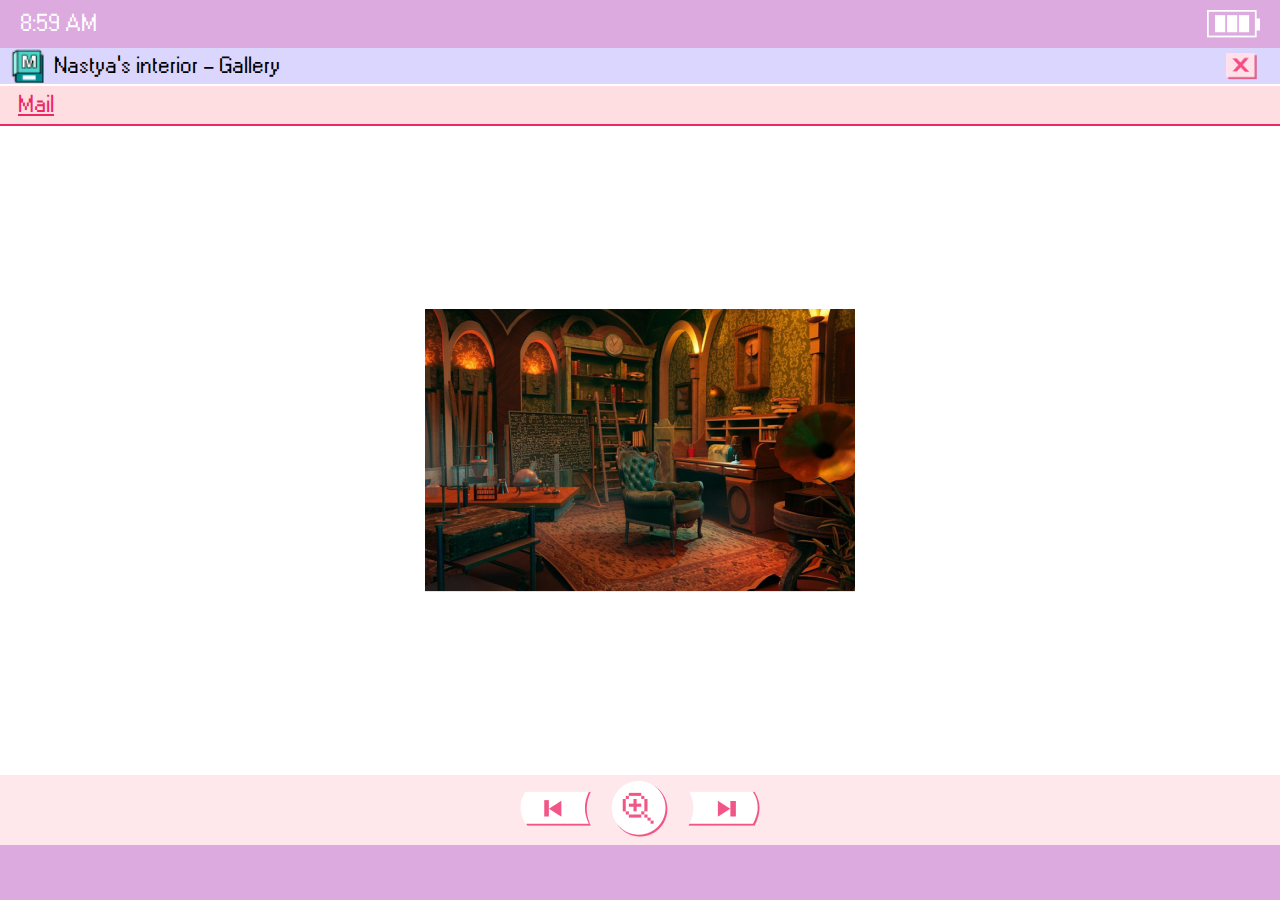
==== commit 54e0b23b: "size and btn" ====
--- a/3D.html
+++ b/3D.html
@@ -5,7 +5,9 @@
     <meta name="viewport" content="width=device-width, initial-scale=1.0">
     <link rel="stylesheet" href="style.css"> 
     <link rel="stylesheet" href="font.css"> 
-    <title>Мобильная версия сайта</title>
+    <link rel="icon" href="favicon.png" type="image/png">
+    <meta name="viewport" content="width=device-width, initial-scale=1.0">
+    <title>Portfolio</title>
 </head>
 <body class="main-body">
 
@@ -19,7 +21,7 @@
 <div class="profile-top">
     <img src="mini/3D.png" alt="Иконка профайла" class="profile-top__image" style="height: 100%; max-height: 36px;"/> 
     <span id="projectTitle" class="profile-top__title" style="font-size: 23px; font-family: 'W95FA', sans-serif; height: 100%; display: flex; align-items: center;">3D projects</span> 
-    <a href="index.html" class="profile-top__close-btn"><img src="button/close.png" alt="Закрыть" class="profile-top__close-icon" style="height: 100%; max-height: 36px;"/></a> 
+    <a href="index.html" class="profile-top__close-button"><img src="button/close.png" alt="Закрыть" class="profile-top__close-icon" style="height: 100%; max-height: 36px;"/></a> 
 </div>
 
 <div class="separator separator--white"></div>
--- a/style.css
+++ b/style.css
@@ -205,7 +205,7 @@
     margin-right: 8px; 
 }
 
-.profile-top__close-btn {
+.profile-top__close-button {
     position: absolute;
     right: 23px;
     height: 27px; 
@@ -214,14 +214,14 @@
     transition: transform 0.5s ease, 
 }
 
-.profile-top__close-btn:active {
+.profile-top__close-button:active {
     transform: scale(0.9); 
 }
 .profile-top__close-icon {
     transition: transform 0.5s ease; 
 }
 
-.close-btn {
+.close-button {
     position: absolute;
     right: 23px;
     height: 27px; 
@@ -694,3 +694,6 @@
 
 }
 
+.space {
+    height: 50px; 
+ }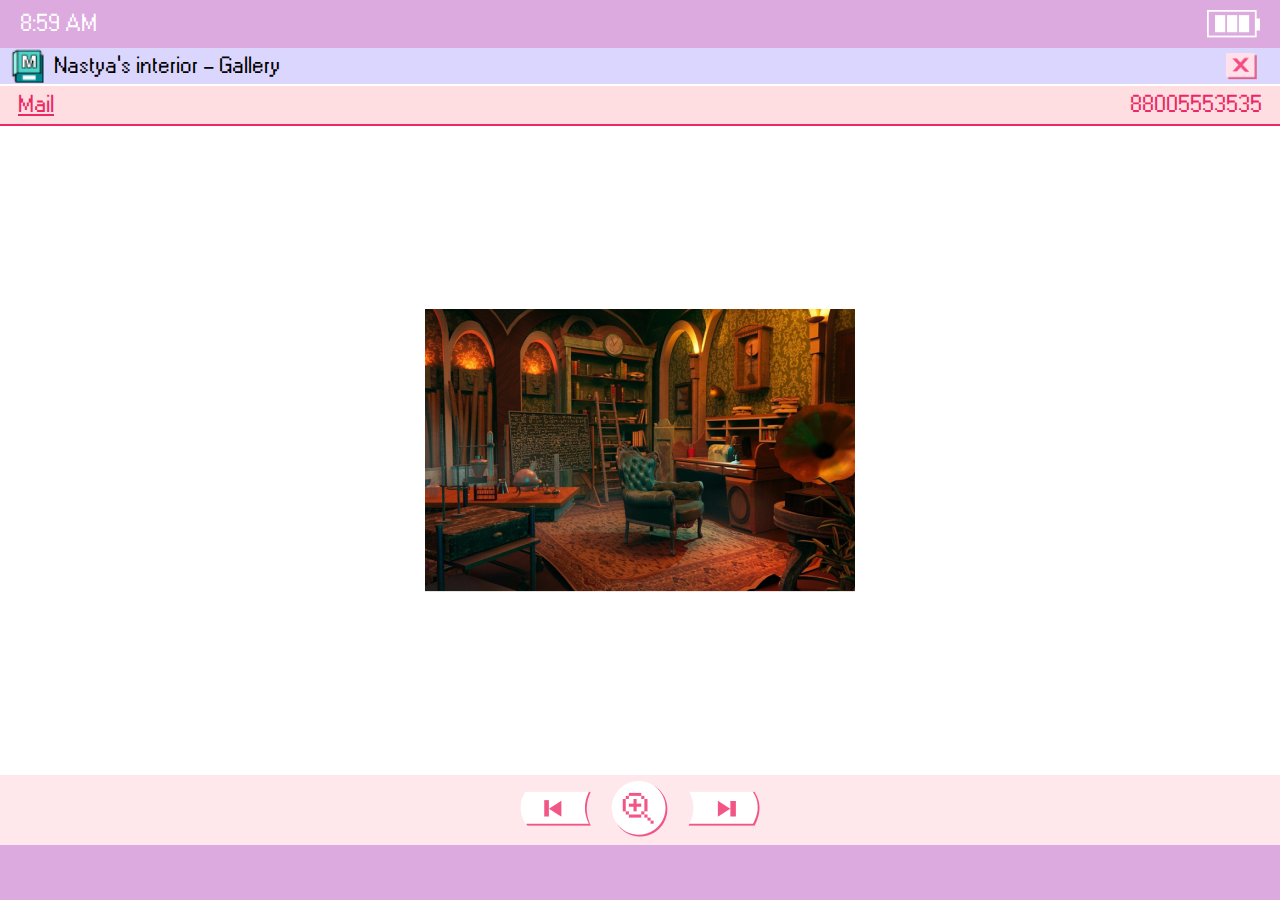
==== commit 14208640: "tel" ====
--- a/3D.html
+++ b/3D.html
@@ -28,6 +28,7 @@
 
 <div class="mail-section">
     <span class="mail-section__title" onclick="location.href='mail.html';">Mail</span> 
+    <span class="mail-section__phone">88005553535</span>
 </div>
 
 <div class="separator separator--pink"></div>
--- a/style.css
+++ b/style.css
@@ -171,8 +171,12 @@
 .grid-item img {
     max-width: 100%; 
     height: auto; 
-}
-
+    
+}
+.grid__item--photo {
+    grid-column: span 2;  
+    grid-row: span 3;     
+}
 .photo {
     grid-column: 2 / span 2; 
     grid-row: 1 / span 3; 
@@ -246,6 +250,8 @@
     padding-left: 18px; 
     color: #EB2864;
     box-sizing: border-box; 
+    padding: 0 18px;
+    justify-content: space-between;
 
 }
 
@@ -256,6 +262,13 @@
     height: 100%; 
     display: flex; 
     align-items: center; 
+}
+
+.mail-section__phone {
+    font-family: 'W95FA', sans-serif; 
+    font-size: 150%; 
+    color: #EB2864; 
+
 }
 
 .separator--pink {
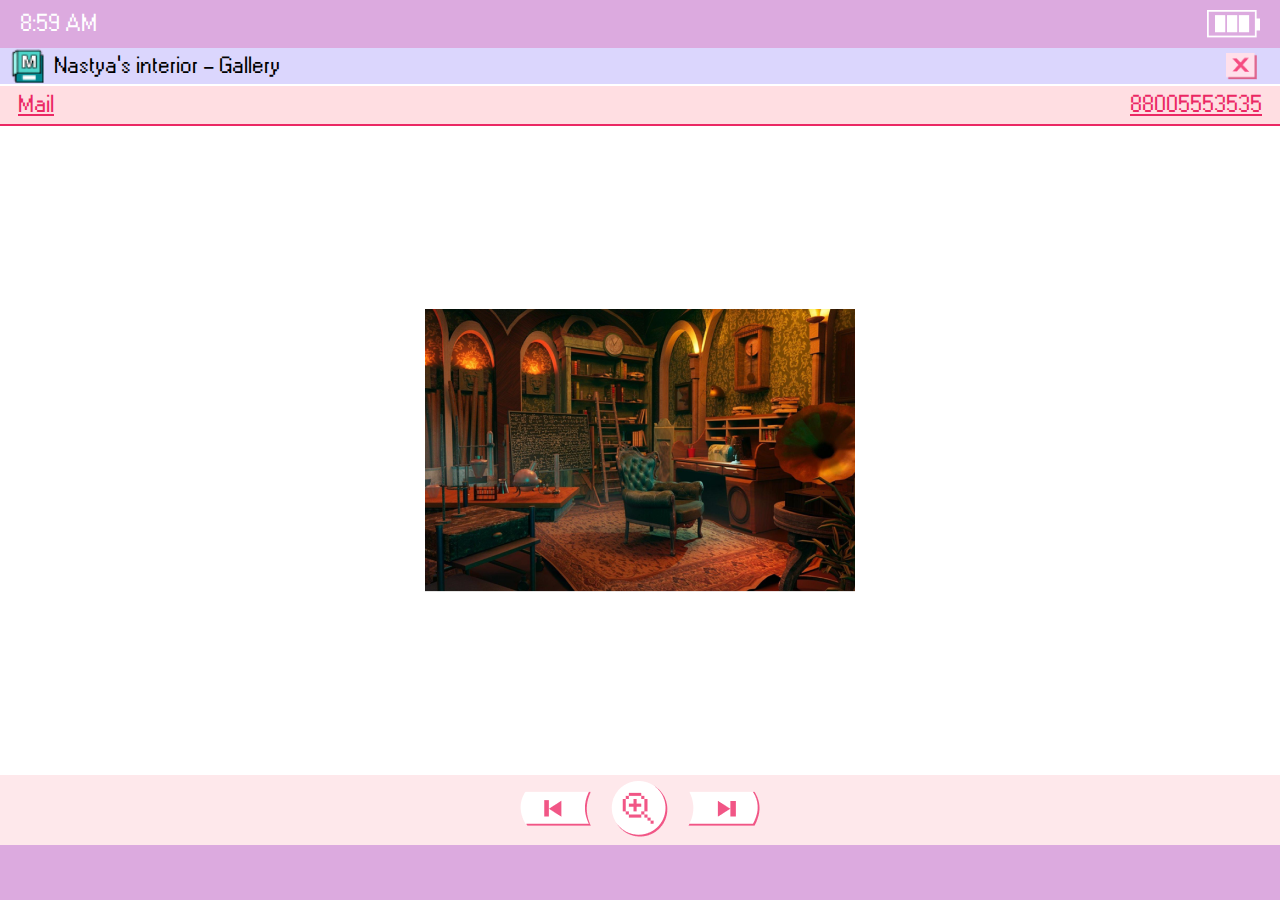
==== commit afb876e1: "new mail" ====
--- a/3D.html
+++ b/3D.html
@@ -28,7 +28,9 @@
 
 <div class="mail-section">
     <span class="mail-section__title" onclick="location.href='mail.html';">Mail</span> 
-    <span class="mail-section__phone">88005553535</span>
+
+    <a href="tel:88005553535" class="mail-section__phone">88005553535</a>
+
 </div>
 
 <div class="separator separator--pink"></div>
--- a/style.css
+++ b/style.css
@@ -578,7 +578,7 @@
 .subject-field {
     padding: 10px;
     display: flex;
-    justify-content: center;
+    justify-content: flex-start;
     background-color: #FFD6A6;
     height: 44px;
     width: 100%;
@@ -594,7 +594,7 @@
     border: none;
     text-align: left;
     padding-left: 10px;
-    margin-left: 55px;
+    margin-left: 90px;
 }
 
 .message-field {
@@ -602,6 +602,13 @@
     justify-content: center;
     margin: 10px 0;
 }
+.form-container {
+    display: flex;
+    flex-direction: column; 
+    align-items: stretch; 
+    width: 100%; 
+}
+
 
 .message-input {
     width: 344px;
@@ -628,11 +635,18 @@
     opacity: 1;
 }
 
+/* .send-button {
+    cursor: pointer;
+}  */
+
 .send-button {
-    /* position: relative; */
-    /* margin-left: 48px; */
+    width: 172px; 
+    height: auto; 
+    margin-top: 10px; 
     cursor: pointer;
-} 
+    display: inline-block; 
+    align-self: center;
+}
 .cv-body {
     display: flex;
     flex-direction: column;
